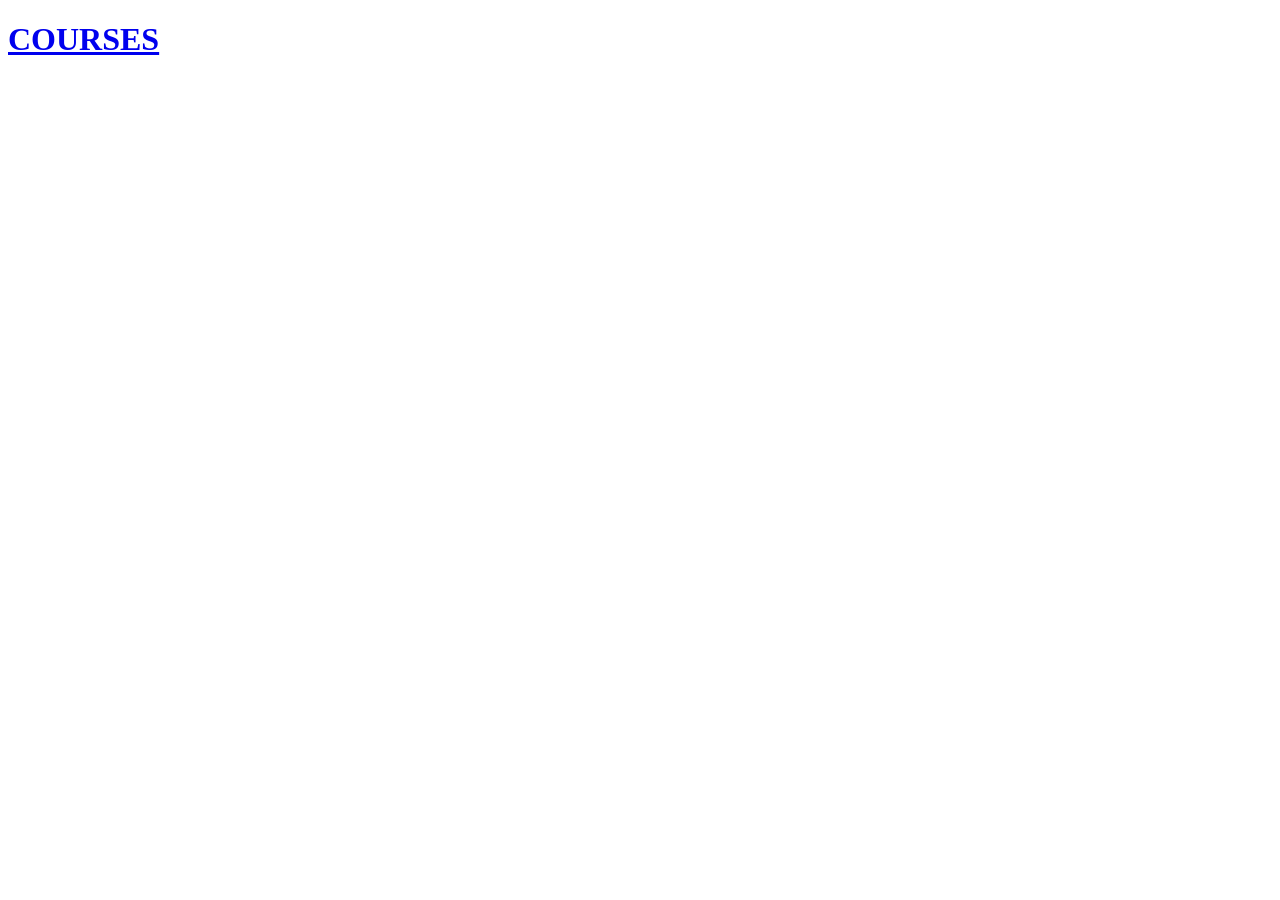
==== index.html @ b1b628a2 "courses.html" ====
<!doctype html>
<html lang="en">
    <head>
        <meta charset="UTF-8" />
        <meta name="viewport" content="width=device-width, initial-scale=1.0" />
        <title>SCHOLARS</title>
    </head>
    <body>
        <h1><a href="./courses.html">COURSES</a></h1>
    </body>
</html>
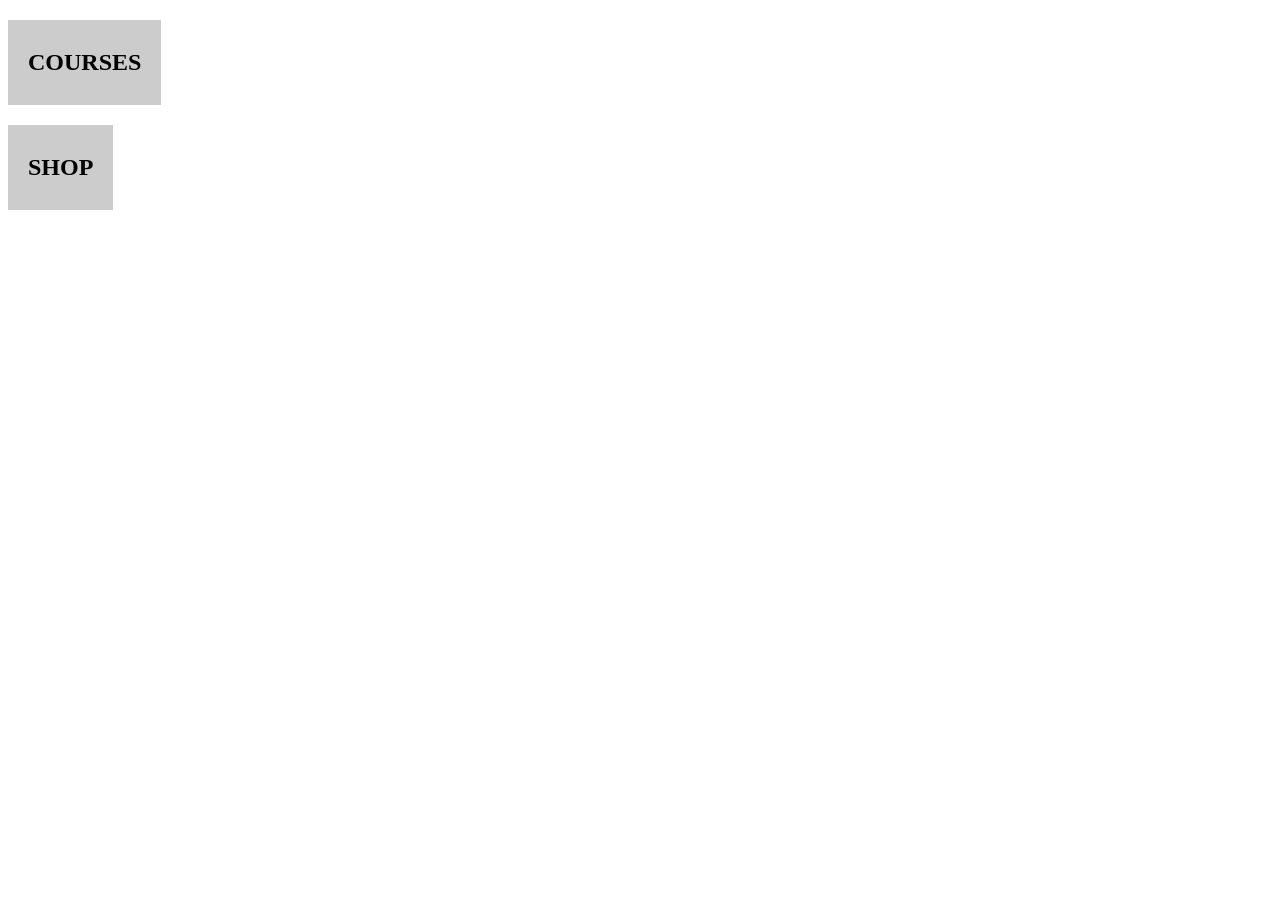
==== commit d2fd1be6: "page-shop.html" ====
--- a/index.html
+++ b/index.html
@@ -4,8 +4,22 @@
         <meta charset="UTF-8" />
         <meta name="viewport" content="width=device-width, initial-scale=1.0" />
         <title>SCHOLARS</title>
+        <style>
+            a {
+                display: inline-block;
+                text-decoration: none;
+                color: #000;
+                background-color: #ccc;
+                line-height: 45px;
+                padding: 20px;
+            }
+            a + a {
+                margin-top: 20px;
+            }
+        </style>
     </head>
     <body>
-        <h1><a href="./courses.html">COURSES</a></h1>
+        <h2><a target="_blank" href="./courses.html">COURSES</a></h2>
+        <h2><a target="_blank" href="./page-shop.html">SHOP</a></h2>
     </body>
 </html>
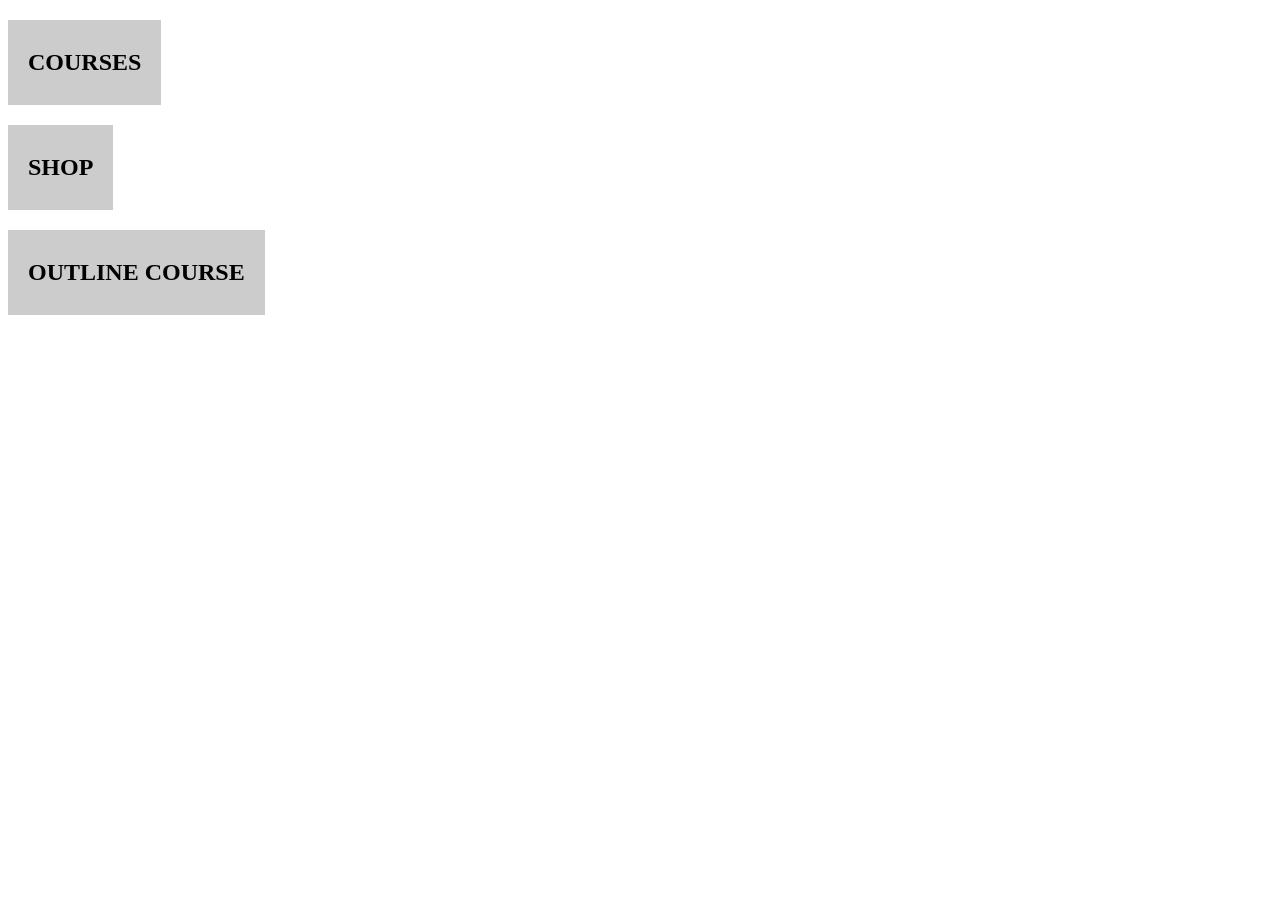
==== commit 437ea6c3: "f8-zoom-day-08" ====
--- a/index.html
+++ b/index.html
@@ -21,5 +21,8 @@
     <body>
         <h2><a target="_blank" href="./courses.html">COURSES</a></h2>
         <h2><a target="_blank" href="./page-shop.html">SHOP</a></h2>
+        <h2>
+            <a target="_blank" href="./outline-course.html">OUTLINE COURSE</a>
+        </h2>
     </body>
 </html>
